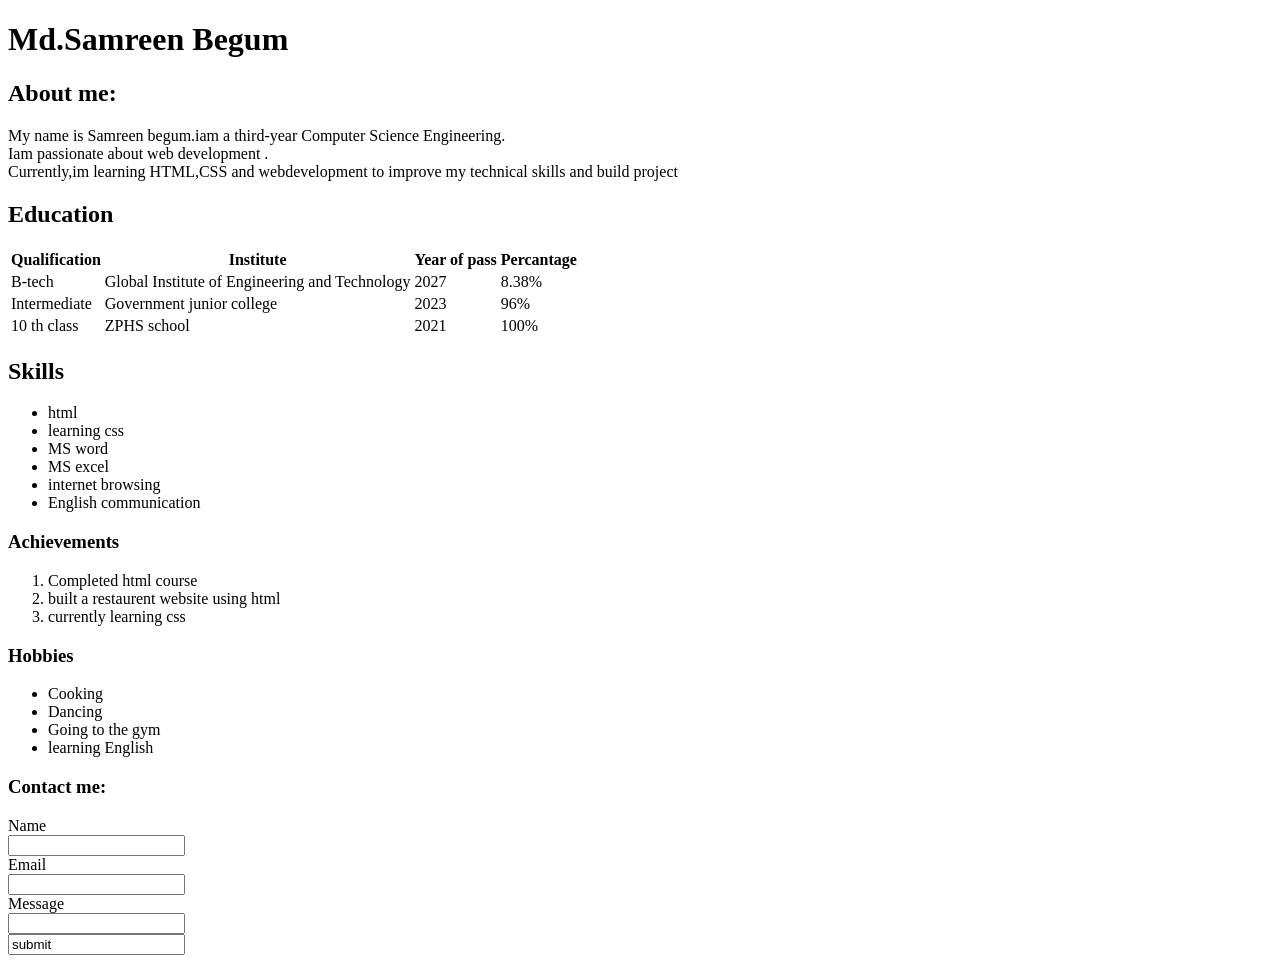
==== index.html @ ebdc3b25 "Add files via upload" ====
<!DOCTYPE html>
<html lang="en">

<head>
    <meta charset="UTF-8">
    <meta name="viewport" content="width=device-width, initial-scale=1.0">
    <title> Personal profolio</title>
</head>

<body>

    <head>
        <h1> Md.Samreen Begum</h1>
    </head>
    <h2>About me:</h2>

    <p>
    <div> My name is Samreen begum.iam a third-year Computer Science Engineering. </div>
    <div> Iam passionate about web development .</div>
    <div> Currently,im learning HTML,CSS and webdevelopment to improve my technical skills and build project </div>
    </p>
    <h2>
        Education
    </h2>
    <table>
        <tr>
            <th>Qualification </th>
            <th>Institute</th>
            <th>Year of pass</th>
            <th>Percantage</th>
        </tr>
        <tr>
            <td> B-tech</td>
            <td> Global Institute of Engineering and Technology</td>
            <td> 2027</td>
            <td> 8.38%</td>
        </tr>
        <tr>
            <td> Intermediate</td>
            <td> Government junior college</td>
            <td> 2023</td>
            <td> 96%</td>
        </tr>
        <tr>
            <td> 10 th class</td>
            <td> ZPHS school</td>
            <td> 2021</td>
            <td> 100%</td>
        </tr>


    </table>
    <h2>Skills</h2>
    
    <ul>
        <li> html</li>
        <li>learning css</li>
        <li> MS word</li>
        <li> MS excel</li>
        <li> internet browsing</li>
        <li> English communication</li>
    </ul>
    <h3>Achievements</h3>
    <ol>
        <li> Completed html course</li>
        <li> built a restaurent website using html</li>
        <li> currently learning css</li>
    </ol>
    <h3>Hobbies</h3>

    <ul>
        <li>Cooking</li>
        <li>Dancing</li>
        <li> Going to the gym</li>
        <li> learning English</li>
    </ul>
    <h3>Contact me: </h3>
    <form >
        <label > Name</label><br>
        <input type="text"> <br>
        <label > Email</label><br>
        <input type="text"><br>
        <label > Message</label> <br>
        <input type="text"><br>

        <input type="text" value="submit"><br>
    </form>

</body>

</html>
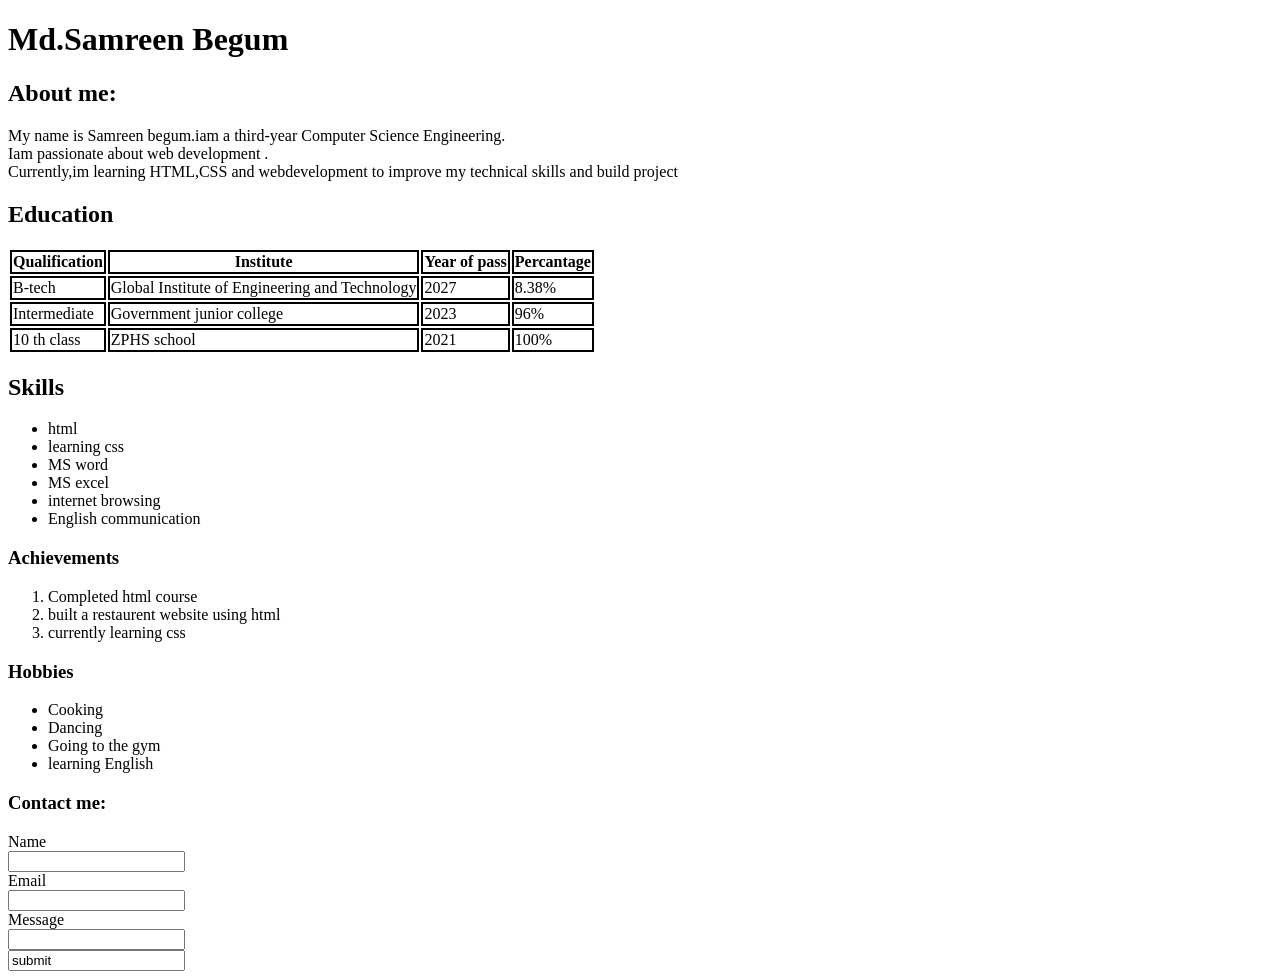
==== commit 1e32c847: "Add files via upload" ====
--- a/index.html
+++ b/index.html
@@ -1,16 +1,13 @@
 <!DOCTYPE html>
 <html lang="en">
-
 <head>
     <meta charset="UTF-8">
     <meta name="viewport" content="width=device-width, initial-scale=1.0">
-    <title> Personal profolio</title>
+    <title>portfolio - website</title>
+    <link rel="stylesheet" href="style.css">
 </head>
-
 <body>
-
-    <head>
-        <h1> Md.Samreen Begum</h1>
+     <h1> Md.Samreen Begum</h1>
     </head>
     <h2>About me:</h2>
 
@@ -85,7 +82,5 @@
 
         <input type="text" value="submit"><br>
     </form>
-
 </body>
-
 </html>
--- a/style.css
+++ b/style.css
@@ -0,0 +1,3 @@
+td,th{
+    border: 2PX solid black;
+}
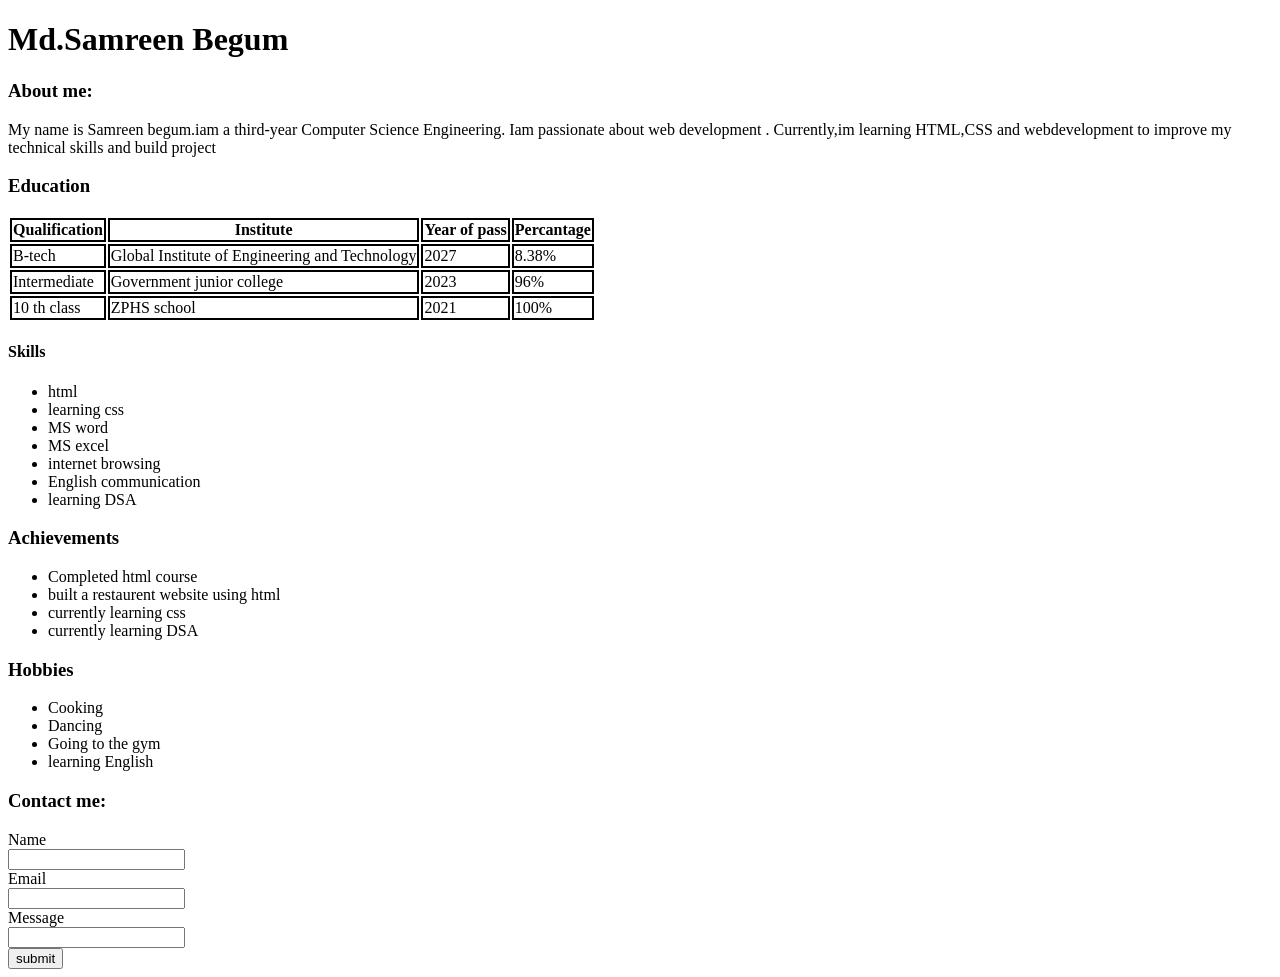
==== commit c906b01f: "Add files via upload" ====
--- a/index.html
+++ b/index.html
@@ -3,23 +3,25 @@
 <head>
     <meta charset="UTF-8">
     <meta name="viewport" content="width=device-width, initial-scale=1.0">
-    <title>portfolio - website</title>
-    <link rel="stylesheet" href="style.css">
+    <title>portfolio-website</title>
+    <link rel="stylesheet" href="style.css ">
 </head>
 <body>
-     <h1> Md.Samreen Begum</h1>
+   <span> <h1> Md.Samreen Begum</h1> </span>
     </head>
-    <h2>About me:</h2>
+    <div class="about">
+    <h3 class=" abouth">About me:</h3>
 
     <p>
-    <div> My name is Samreen begum.iam a third-year Computer Science Engineering. </div>
-    <div> Iam passionate about web development .</div>
-    <div> Currently,im learning HTML,CSS and webdevelopment to improve my technical skills and build project </div>
+     My name is Samreen begum.iam a third-year Computer Science Engineering. 
+     Iam passionate about web development .
+     Currently,im learning HTML,CSS and webdevelopment to improve my technical skills and build project 
     </p>
-    <h2>
+    </div id="education">
+    <h3 class="educationh">
         Education
-    </h2>
-    <table>
+    </h3>
+    <table >
         <tr>
             <th>Qualification </th>
             <th>Institute</th>
@@ -47,7 +49,8 @@
 
 
     </table>
-    <h2>Skills</h2>
+    <div id="skills">
+    <h4 class="skillsh">Skills</h4>
     
     <ul>
         <li> html</li>
@@ -56,14 +59,21 @@
         <li> MS excel</li>
         <li> internet browsing</li>
         <li> English communication</li>
-    </ul>
-    <h3>Achievements</h3>
-    <ol>
+        <li>learning DSA</li>
+    </ul> 
+    </div >
+
+    <div id="achiev">
+    <h3 class="Achievh">Achievements</h3>
+    <ul>
         <li> Completed html course</li>
         <li> built a restaurent website using html</li>
         <li> currently learning css</li>
-    </ol>
-    <h3>Hobbies</h3>
+        <li> currently learning DSA</li>
+    </ul>
+    </div>
+    <div id="hobbies">
+    <h3 class="hobbiesh" >Hobbies</h3>
 
     <ul>
         <li>Cooking</li>
@@ -71,7 +81,9 @@
         <li> Going to the gym</li>
         <li> learning English</li>
     </ul>
-    <h3>Contact me: </h3>
+    </div>
+    <div class="contactme">
+    <h3 id="contactmeh">Contact me: </h3>
     <form >
         <label > Name</label><br>
         <input type="text"> <br>
@@ -80,7 +92,8 @@
         <label > Message</label> <br>
         <input type="text"><br>
 
-        <input type="text" value="submit"><br>
+        <input type="submit" value="submit"><br>
+        </div>
     </form>
 </body>
 </html>
--- a/style.css
+++ b/style.css
@@ -1,3 +1,3 @@
-td,th{
-    border: 2PX solid black;
+th,td{
+    border: 2px solid black;
 }
